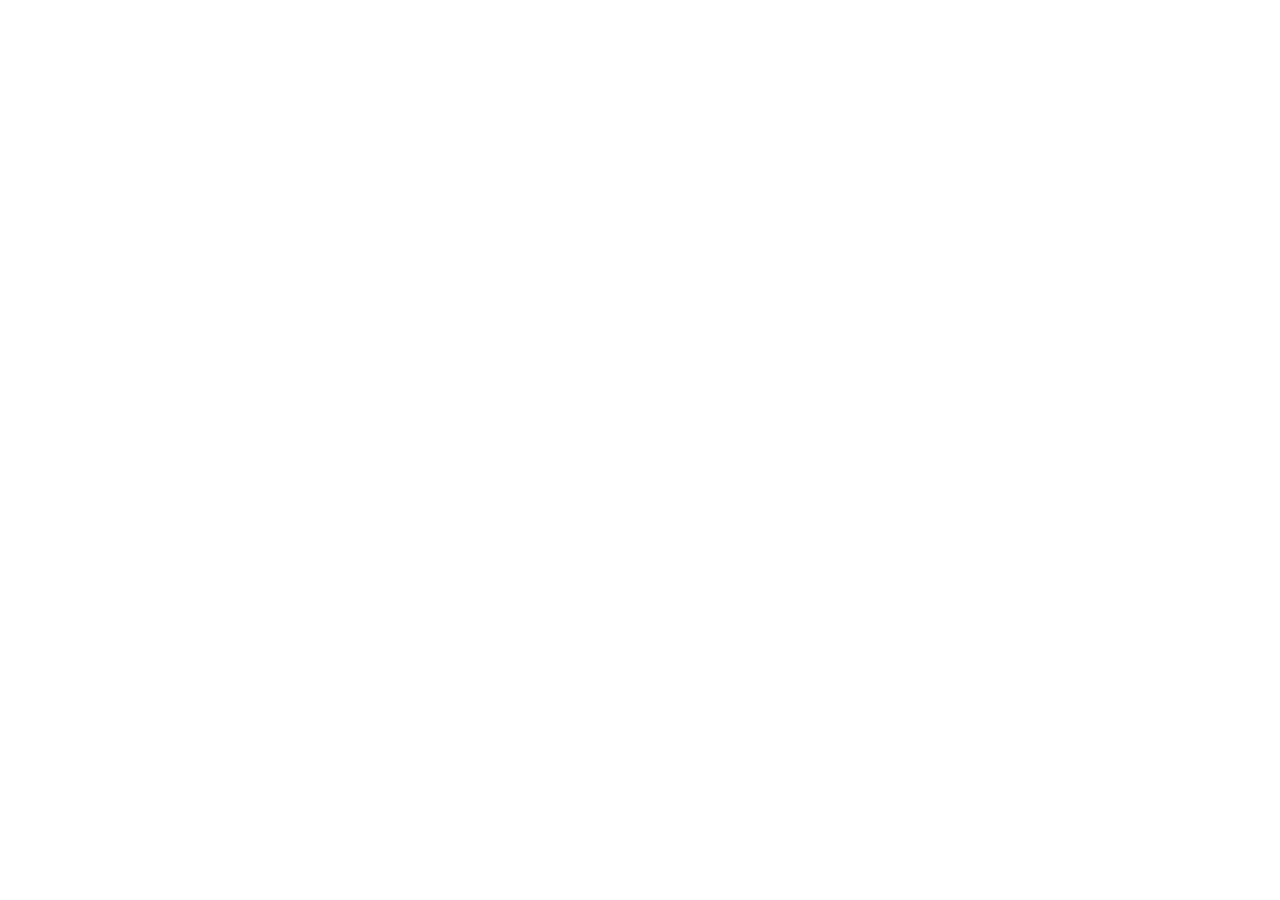
==== src/index.html @ 5fa09352 "created active stars" ====
<!doctype html>
<html lang="en">
  <head>
    <meta charset="UTF-8" />
    <meta
      name="viewport"
      content="width=device-width, user-scalable=no, initial-scale=1.0, maximum-scale=1.0, minimum-scale=1.0"
    />
    <title>Stars</title>
    <link
      rel="stylesheet"
      href="./style.css"
    />
  </head>
  <body>
    <h1></h1>
    <div class="stars stars--0">
      <div class="stars__star"></div>
      <div class="stars__star"></div>
      <div class="stars__star"></div>
      <div class="stars__star"></div>
      <div class="stars__star"></div>
    </div>

    <div class="stars stars--1">
      <div class="stars__star"></div>
      <div class="stars__star"></div>
      <div class="stars__star"></div>
      <div class="stars__star"></div>
      <div class="stars__star"></div>
    </div>

    <div class="stars stars--2">
      <div class="stars__star"></div>
      <div class="stars__star"></div>
      <div class="stars__star"></div>
      <div class="stars__star"></div>
      <div class="stars__star"></div>
    </div>

    <div class="stars stars--3">
      <div class="stars__star"></div>
      <div class="stars__star"></div>
      <div class="stars__star"></div>
      <div class="stars__star"></div>
      <div class="stars__star"></div>
    </div>

    <div class="stars stars--4">
      <div class="stars__star"></div>
      <div class="stars__star"></div>
      <div class="stars__star"></div>
      <div class="stars__star"></div>
      <div class="stars__star"></div>
    </div>

    <div class="stars stars--5">
      <div class="stars__star"></div>
      <div class="stars__star"></div>
      <div class="stars__star"></div>
      <div class="stars__star"></div>
      <div class="stars__star"></div>
    </div>

  </body>
</html>
---- src/style.css ----
* {
  margin: 0;
}

.stars {
  display: flex;
}

.stars__star {
  height: 16px;
  width: 16px;
  margin-right: 4px;
  background-image: url('./images/star.svg');
  background-size: contain;
  background-repeat: no-repeat;
}

.stars__star:last-child {
  margin-right: 0;
}

.stars--1 .stars__star:nth-child(-n+1),
.stars--2 .stars__star:nth-child(-n+2),
.stars--3 .stars__star:nth-child(-n+3),
.stars--4 .stars__star:nth-child(-n+4),
.stars--5 .stars__star:nth-child(-n+5) {
  background-image: url('./images/star-active.svg');
}
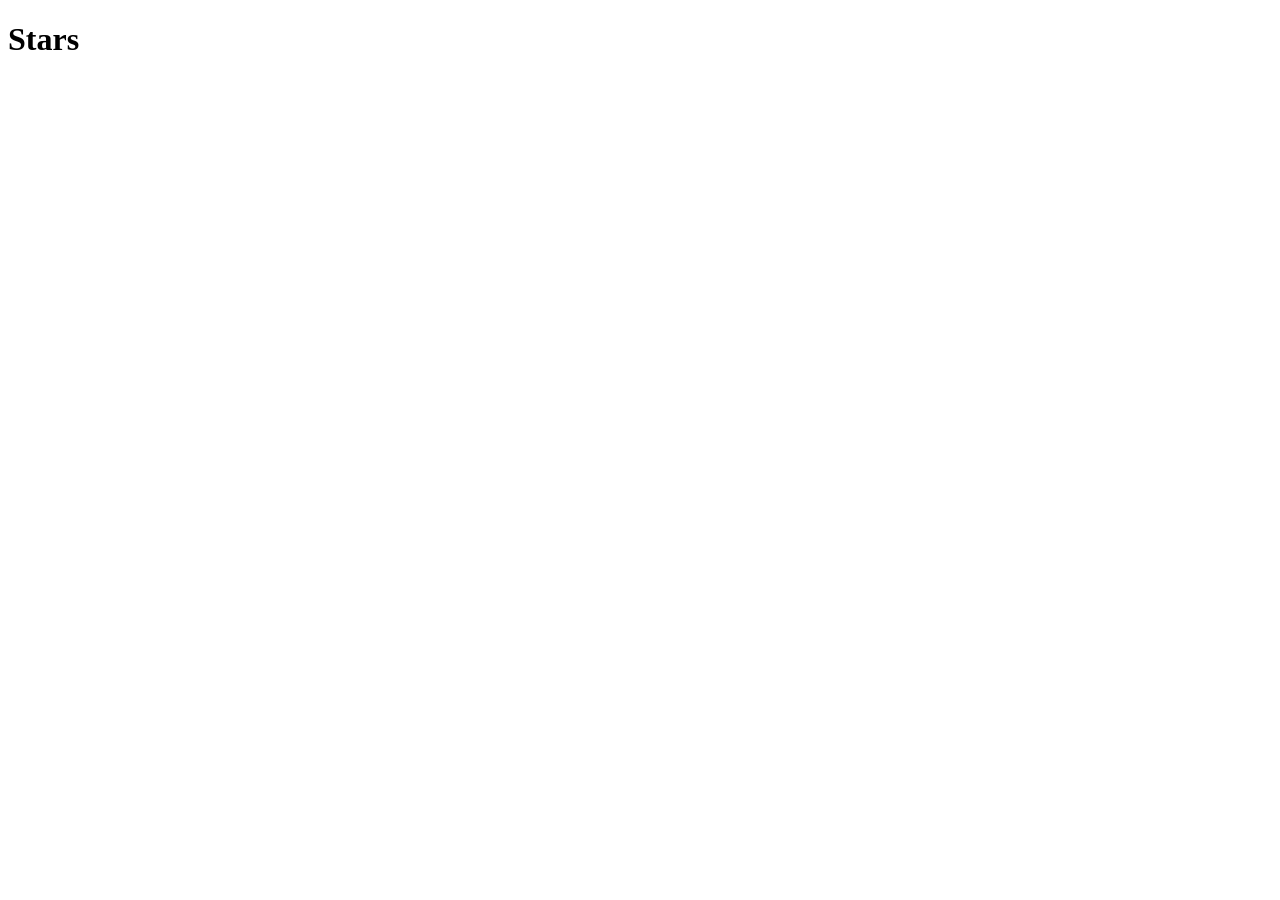
==== commit bc248973: "added h1" ====
--- a/src/index.html
+++ b/src/index.html
@@ -12,8 +12,8 @@
       href="./style.css"
     />
   </head>
+  <h1>Stars</h1>
   <body>
-    <h1></h1>
     <div class="stars stars--0">
       <div class="stars__star"></div>
       <div class="stars__star"></div>
--- a/src/style.css
+++ b/src/style.css
@@ -1,29 +1,10 @@
-* {
+@import './styles/stars.css';
+
+.html {
   margin: 0;
 }
 
-.stars {
-  display: flex;
+.body {
+  margin: 0;
 }
 
-.stars__star {
-  height: 16px;
-  width: 16px;
-  margin-right: 4px;
-  background-image: url('./images/star.svg');
-  background-size: contain;
-  background-repeat: no-repeat;
-}
-
-.stars__star:last-child {
-  margin-right: 0;
-}
-
-.stars--1 .stars__star:nth-child(-n+1),
-.stars--2 .stars__star:nth-child(-n+2),
-.stars--3 .stars__star:nth-child(-n+3),
-.stars--4 .stars__star:nth-child(-n+4),
-.stars--5 .stars__star:nth-child(-n+5) {
-  background-image: url('./images/star-active.svg');
-}
-
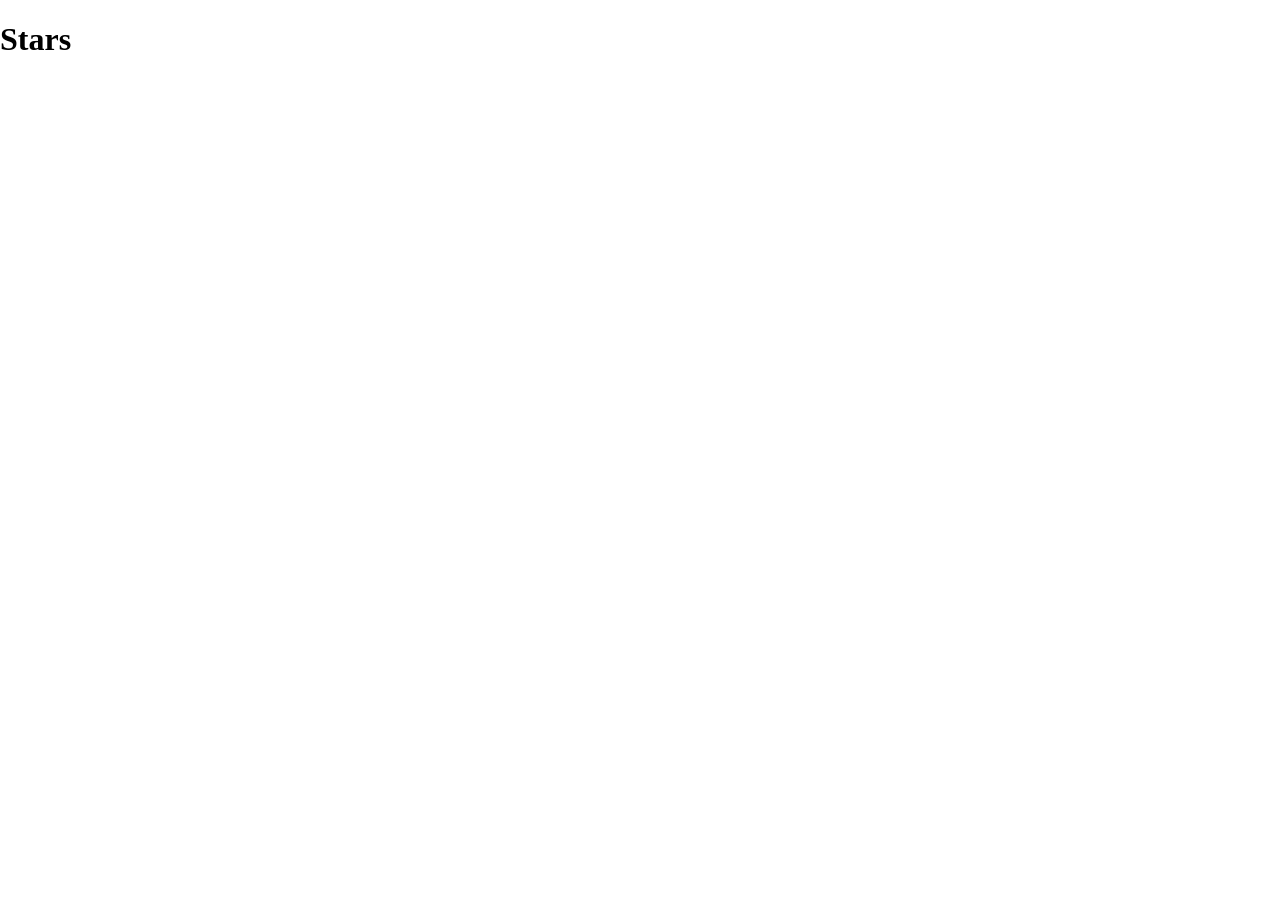
==== commit e233accf: "fixed mistakes" ====
--- a/src/index.html
+++ b/src/index.html
@@ -12,8 +12,8 @@
       href="./style.css"
     />
   </head>
-  <h1>Stars</h1>
   <body>
+    <h1>Stars</h1>
     <div class="stars stars--0">
       <div class="stars__star"></div>
       <div class="stars__star"></div>
--- a/src/style.css
+++ b/src/style.css
@@ -1,10 +1,10 @@
 @import './styles/stars.css';
 
-.html {
+html {
   margin: 0;
 }
 
-.body {
+body {
   margin: 0;
 }
 
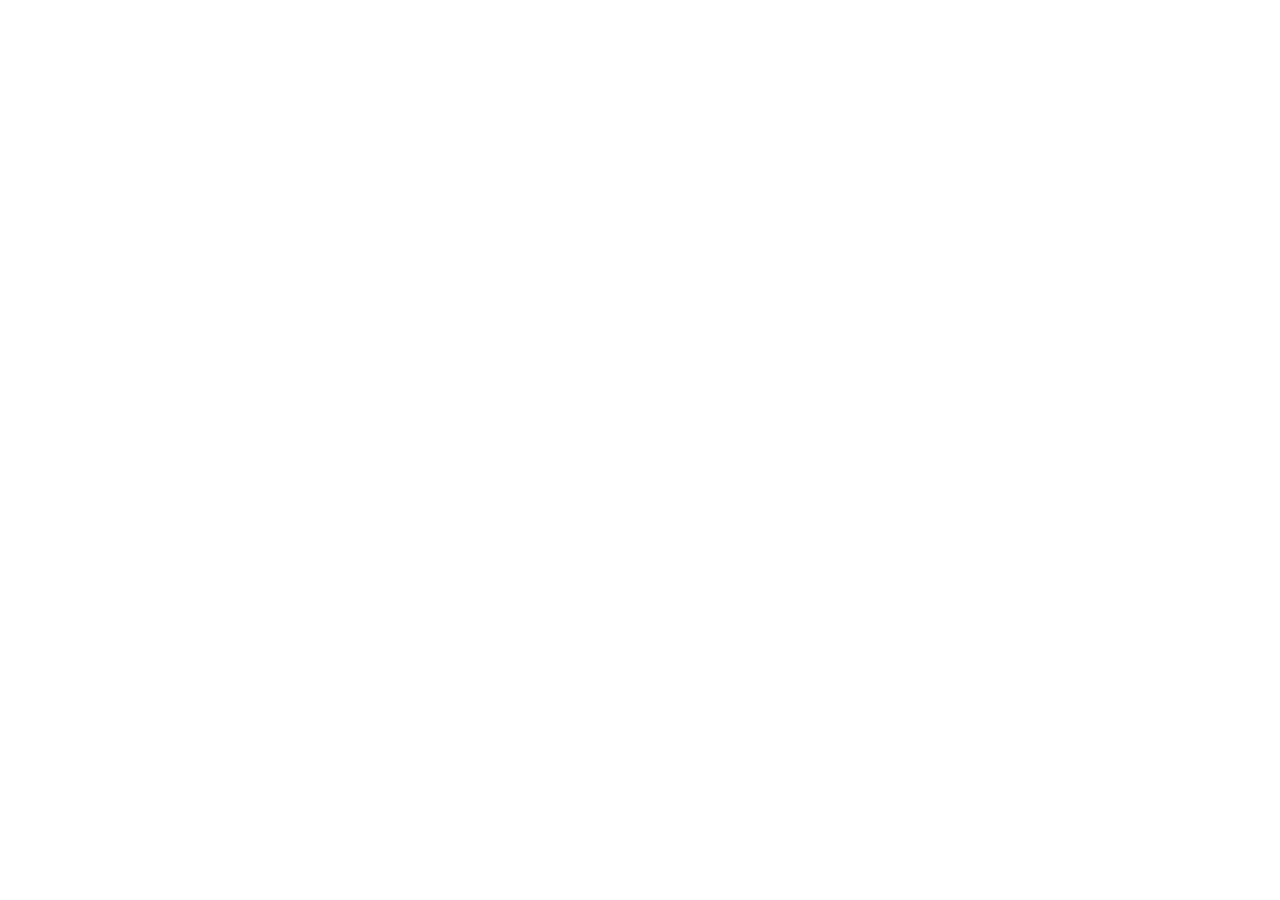
==== commit 4b9f1102: "deleted h1 again" ====
--- a/src/index.html
+++ b/src/index.html
@@ -13,7 +13,6 @@
     />
   </head>
   <body>
-    <h1>Stars</h1>
     <div class="stars stars--0">
       <div class="stars__star"></div>
       <div class="stars__star"></div>
@@ -61,6 +60,5 @@
       <div class="stars__star"></div>
       <div class="stars__star"></div>
     </div>
-
   </body>
 </html>
--- a/src/style.css
+++ b/src/style.css
@@ -2,9 +2,10 @@
 
 html {
   margin: 0;
+  font-family: Inter, system-ui, sans-serif;
 }
 
 body {
   margin: 0;
+  font-family: Inter, system-ui, sans-serif;
 }
-
